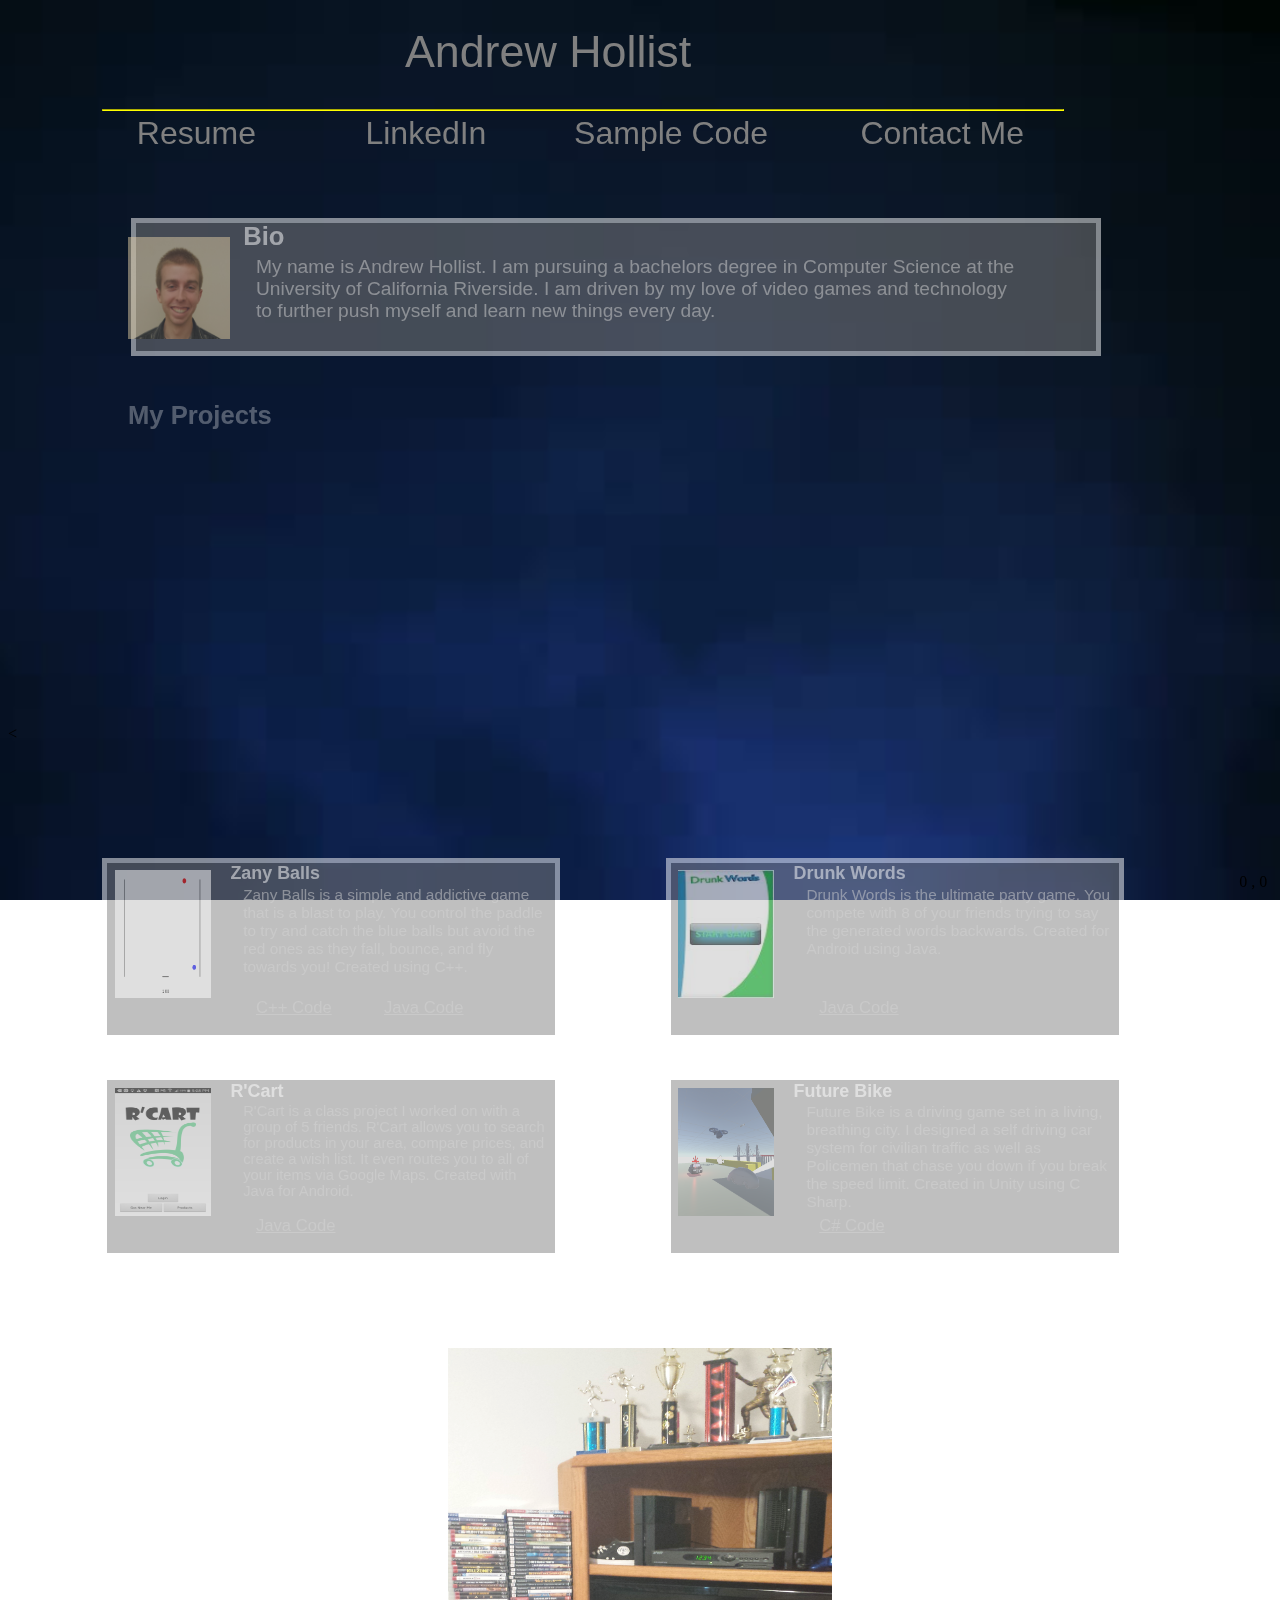
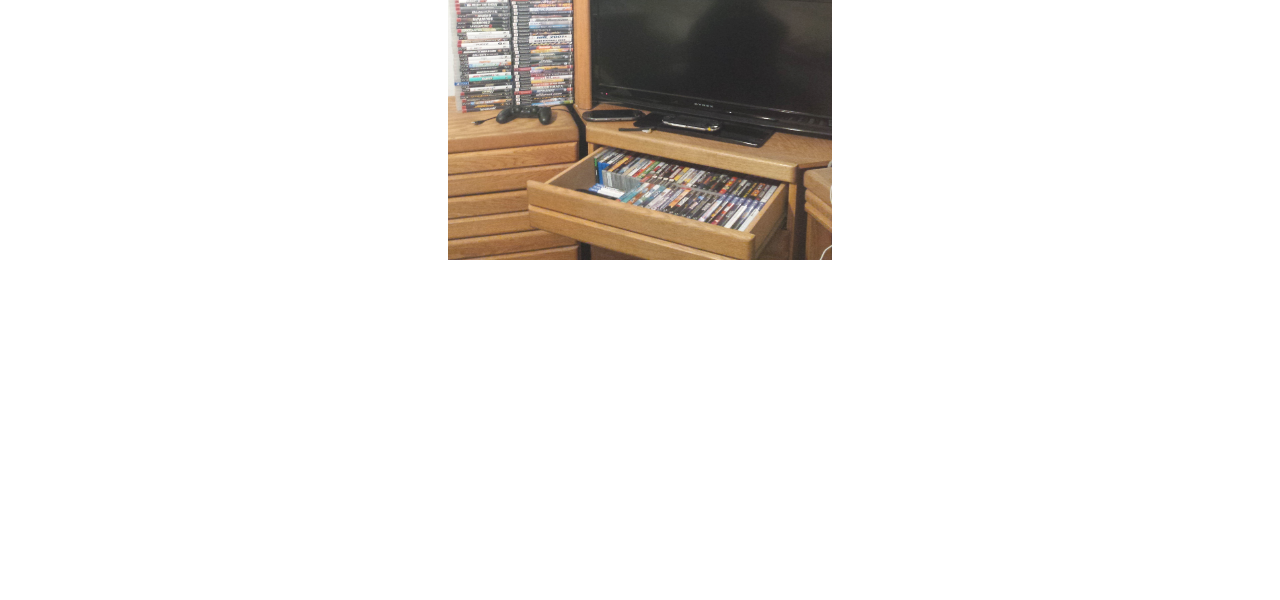
==== index.html @ cfc57844 "Added my room picture, some jquery" ====
<!DOCTYPE html>

<head>
	<link rel="stylesheet" type="text/css" href="style.css">
	 <script src="jquery-1.11.3.min.js"></script>
</head>

<body>



	<!--  onmousemove="show_coord(event)" -->
 <div class="entire-page" onmousemove="show_coord(event)">

 	<section id="backdrop" >
 		<img id="background" src="./dark_blue.jpg" >
 			
 		</img>
 	</section>
 	
 	 <section id="top_menu">
 		<a href="javascript:history.go(0)" id="my_name" onmouseenter="highlight_text(this)"
 			onmouseout="unhighlight_text(this)" >
 			Andrew Hollist
 		</a>

 		<a id="my_resume" href="https://drive.google.com/file/d/0B41MV3HUpqGsWUZGRlZicjdSTFk/view?usp=sharing"onmouseenter="highlight_text(this)"
 			onmouseout="unhighlight_text(this)" target="_blank">
 			Resume
 		</a>

 		<a id="my_linked_in" href="https://www.linkedin.com/in/andrewhollist"  onmouseenter="highlight_text(this)"
 			onmouseout="unhighlight_text(this)" target="_blank">
 			LinkedIn
 		</a>

 		<!-- href="https://drive.google.com/a/ucr.edu/folderview?id=0B41MV3HUpqGsfklpZUNkU0VNTkxsdnpucmNHNWRUYjlEd1JMdVNGT1VUeGFpa1Z6ZFlLODA&usp=sharing" -->
 		<a id="my_code" href="https://github.com/AndyHollist/CrazyBalls/blob/master/main.cpp"
 		onmouseenter="highlight_text(this)"
 			onmouseout="unhighlight_text(this)" target="_blank">
 			Sample Code
 		</a>

 		<!-- href="https://drive.google.com/a/ucr.edu/file/d/0B41MV3HUpqGsOXFuSVZuWWlKTE0/view?usp=sharing" -->
 		<a id="my_contact" 
 			href="https://docs.google.com/a/ucr.edu/document/d/14v4GXvbvLlqO7l_WNHAghk357f67ck0K3VymyyhKONc/edit?usp=sharing"
 		 	onmouseenter="highlight_text(this)"
 			onmouseout="unhighlight_text(this)" target="_blank">
 			Contact Me
 		</a>

 		<hr id="line">

 	</section >

 	<section id="bio_section">
 		<img id="andyPic" src="fancypic.jpg" onmouseenter="in_bio(this)" onmouseout="out_bio(this)"></img>

 		<h1 id="bio_title" onmouseenter="in_bio(this)" onmouseout="out_bio(this)">
 			Bio
 		</h1>
 		<p1 id="bio" onmouseenter="in_bio(this)" onmouseout="out_bio(this)">
 			My name is Andrew Hollist. I am pursuing a bachelors degree in Computer Science at the University of California Riverside. I am driven by my love of video games and technology to further push myself and learn new things every day.
 		</p1>
 		<div id = "bio_box" class="box1" onmouseenter="in_bio(this)" onmouseout="out_bio(this)">
 		</div>

 	</section>

 	<section id="projectTitle_section">
 		<h1 id="projectTitle">
 			My Projects
 		</h1>
 	</section>

 	 <section id="youtube_row1">
 		<iframe id="ball_video"  src="https://www.youtube.com/embed/1wA4vgr2now" frameborder="0" allowfullscreen></iframe>
 		<iframe id="zany_balls_video" src="https://www.youtube.com/embed/tjZFOb6BzNw" frameborder="0" allowfullscreen></iframe>
 	</section>

 	<section id="boxes_row1"  >

 		<<div id="zanyBox" onmouseenter="in_zany(this)" onmouseout="out_zany(this)">


	 	</div>

	 	 	<img id="zanyPic" src="./zanyballs1.PNG"   onmouseenter="in_zany(this)" onmouseout="out_zany(this)">
	 		</img>
	 		<h2 id="ZanyBallsTitle"  onmouseenter="in_zany(this)" onmouseout="out_zany(this)">
	 			Zany Balls
	 		</h2>
	 		<p id="zanytxt"   onmouseenter="in_zany(this)" onmouseout="out_zany(this)">
	 			Zany Balls is a simple and addictive game that is a blast to play. You control the paddle to try and
	 			catch the blue balls but avoid the red ones as they fall, bounce, and fly towards you! Created using
	 			C++.
	 		</p>

	 		<a id="zanyCode" href= "https://github.com/AndyHollist/CrazyBalls/blob/master/main.cpp"
	 		 onmouseenter="in_zany(this)" onmouseout="out_zany(this)" target="_blank">
	 			C++ Code
	 		</a>
	 		<a id="zanyBallsAndroidCode"  href = "https://github.com/AndyHollist/ZanyBalls2015Android"
	 			onmouseenter="in_zany(this)" onmouseout="out_zany(this)" target="_blank">
	 			Java Code
	 		</a>
 		

 	</section>

 	 <section>
 		<h2 id="DrunkWordsTitle" onmouseenter="in_drunk(this)" onmouseout="out_drunk(this)">
 			Drunk Words
 		</h2>
 		<p id="drunktxt" onmouseenter="in_drunk(this)" onmouseout="out_drunk(this)">
 			Drunk Words is the ultimate party game. You compete with 8 of your friends trying to say the generated
 			words backwards. Created for Android using Java.
 		</p>
 		<div id="drunkBox" onmouseenter="in_drunk(this)" onmouseout="out_drunk(this)">
 		</div>
 		<img id="drunkPic" src="./drunkwords1.JPG" onmouseenter="in_drunk(this)" onmouseout="out_drunk(this)">
 		</img>

 		<a id="drunkCode" href= "https://github.com/AndyHollist/DrunkWordsSample/blob/master/MainActivity4.java"
 		 onmouseenter="in_drunk(this)" onmouseout="out_drunk(this)" target="_blank">
 			Java Code
 		</a>

 	</section>

	<section>
 		<h2 id="RcartTitle"  onmouseenter="in_cart(this)" onmouseout="out_cart(this)">
 			R'Cart
 		</h2>
 		<p id="carttxt" onmouseenter="in_cart(this)" onmouseout="out_cart(this)">
 			R'Cart is a class project I worked on with a group of 5 friends. R'Cart allows you to search for products in your area,
 			compare prices, and create a wish list. It even routes you to all of your items via Google Maps. Created with Java for Android.
 		</p>
 		<div id="cartBox" onmouseenter="in_cart(this)" onmouseout="out_cart(this)">
 		</div>
 		<img id="cartPic" src="rcart1.png" onmouseenter="in_cart(this)" onmouseout="out_cart(this)"> 
 		</img>


 		<a id="cartCode" href= "https://github.com/mikejuyoon/RCart/blob/trunk/app/src/main/java/com/mobico/rcart/MyMap.java"
 		 onmouseenter="in_cart(this)" onmouseout="out_cart(this)" target="_blank">
 			Java Code
 		</a> 

 	</section>

 	<seciton>
 		<h2 id="BikeTitle" onmouseenter="in_bike(this)" onmouseout="out_bike(this)">
 			Future Bike
 		</h2>
 		<p id="biketxt" onmouseenter="in_bike(this)" onmouseout="out_bike(this)">
 			Future Bike is a driving game set in a living, breathing city. I designed a self driving car system
 			for civilian traffic as well as Policemen that chase you down if you break the speed limit. Created 
 			in Unity using C Sharp.
 		</p>
 		<div id="bikeBox" onmouseenter="in_bike(this)" onmouseout="out_bike(this)">
 		</div>
 		<img id="bikePic" src="FutureBike1.PNG" onmouseenter="in_bike(this)" onmouseout="out_bike(this)">
 		</img>

 		<a id="bikeCode" href="https://github.com/AndyHollist/FutureBike"
 			onmouseenter="in_bike(this)" onmouseout="out_bike(this)" target="_blank">
 			C# Code
 		</a>
 	</section>
 	

 	<section id="myRoomSec">
 		<h2 id = "myRoomTitle">My Room</h2>
 		<img id = "myRoomPic" src= "GameCollection2.jpg">
 	</section>
 	<section>
 		<div id="bottomSpace">
 		</div>
 	</section>

 	<section id="sec2">
 		<p1 id="coord">
 			0 , 0
 		</p1>

 	</section>


 </div>


 <script src="myscripts.js"></script>

</body>


</html>
---- style.css ----
#background
{
	position: fixed;
	top: 0px;
	right:0px;
	width: 110vw;
	height: 100vh;
	z-index: -5;
}

/*********************************/
#top_menu
{
	width: 100vw;
	height: 10vw;
}

#bio_section
{
	width: 100vw;
	height: 20vw;
}

#projectTitle_section
{
	width: 100vw;
	height: 6vw;
}

#youtube_row1
{
	width: 100vw;
	height: 20vw;
}

#boxes_row1
{
	width: 100vw;
	height: 40vh;
}


/***********************************/

#my_name
{
	font-size: 3.5vw;
	position:absolute;
	color:grey;
	font-family: arial;
	top: 2vw;
	right: 46vw;
	z-index:1;
	text-decoration: none;
}

#line{
	color: yellow;
	border-color: yellow;
	position:absolute;
	top:8vw;
	z-index: 1;
	width: 75vw;
	left:8vw;
	font-size: 1vw;
}

#my_resume
{
	font-size: 2.5vw;
	position:absolute;
	color:grey;
	font-family: arial;
	top: 9vw;
	right: 80vw;
	z-index:1;
	text-decoration: none;
}

#my_linked_in
{
	font-size: 2.5vw;
	position:absolute;
	color:grey;
	font-family: arial;
	top: 9vw;
	right: 62vw;
	z-index:1;
	text-decoration: none;
}

#my_code
{
	font-size: 2.5vw;
	position:absolute;
	color:grey;
	font-family: arial;
	top: 9vw;
	right: 40vw;
	z-index:1;
	text-decoration: none;
}

#my_contact
{
	font-size: 2.5vw;
	position:absolute;
	color:grey;
	font-family: arial;
	top: 9vw;
	right: 20vw;
	z-index:1;
	text-decoration: none;
}

/*-------------------------------*/

#bio_title
{
	font-size: 2vw;
	position:absolute;
	color:white;
	font-family: arial;
	top: 16vw;
	left: 19vw;
	z-index:1;
	opacity: 0.5;
}

#bio
{
	font-size: 1.5vw;
	position:absolute;
	color:lightgrey;
	font-family: arial;
	top: 20vw;
	left: 20vw;
	z-index:1;
	width:60vw;
	opacity: 0.5;
}

#andyPic
{
	z-index:1;
	width: 10vw;
	height: 19vw;
	position:absolute;
	top: 17.5vw;
	left: 9vw;
	clip:rect(1vw, 9vw, 9vw, 1vw); /*(top,right,bottom,left)*/
	opacity: 0.5;
}

#bio_box
{
	z-index: -1;
	position: absolute;
	top: 17vw;
	right: 14vw;
	background-color: grey;
	width: 75vw;
	height: 10vw;
	border: 5px solid white;
	opacity: 0.5;
}


#projectTitle
{
	font-size: 2vw;
	position:absolute;
	color:white;
	font-family: arial;
	opacity: 0.3;
	top: 30vw;
	left: 10vw;
	z-index:2;
}


/*--------------------*/
#ZanyBallsTitle
{
	font-size: 1.4vw;
	position:absolute;
	color:white;
	font-family: arial;

	z-index:2;
	opacity: 0.5;
}

#zanytxt
{
	font-size: 1.2vw;
	position:absolute;
	color:lightgrey;
	font-family: arial;

	z-index:1;
	width:24vw;
	opacity: 0.5;
}

#zanyBox
{
	z-index: -1;
	position: absolute;
	
	background-color: grey;

	width: 35vw;
	height: 13.5vw;
	border: 5px solid white;
	opacity: 0.5;
}

#zanyPic
{
	z-index:0;
	width: 7.5vw;
	height: 10vw;
	position:absolute;

	opacity: 0.5;
}

#zanyCode
{
	font-size:	1.3vw;
	position:absolute;
	color:lightgrey;
	font-family: arial;

	z-index:1;
	opacity: 0.5;
}

#zanyBallsAndroidCode
{
	
	font-size: 1.3vw;
	position:absolute;
	color:lightgrey;
	font-family: arial;

	z-index:1;
	opacity: 0.5;	
}

/*--------------------*/
#DrunkWordsTitle
{
	font-size: 1.4vw;
	position:absolute;
	color:white;
	font-family: arial;
	
	z-index:2;
	opacity: 0.5;
}

#drunkBox
{
	z-index: -1;
	position: absolute;
	background-color: grey;
	width: 35vw;
	height: 13.5vw;
	border: 5px solid white;
	opacity: 0.5;
}

#drunkPic
{
	z-index:0;
	width: 7.5vw;
	height: 10vw;
	position:absolute;
	opacity: 0.5;
}

#drunktxt
{
	font-size: 1.2vw;
	position:absolute;
	color:lightgrey;
	font-family: arial;
	z-index:1;
	width:24vw;
	opacity: 0.5;
}

#drunkCode
{
	font-size:	1.3vw;
	position:absolute;
	color:lightgrey;
	font-family: arial;
	z-index:1;
	opacity: 0.5;
}

/*--------------------*/
#RcartTitle
{
	font-size: 1.4vw;
	position:absolute;
	color:white;
	font-family: arial;
	z-index:2;
	opacity: 0.5;
}

#carttxt
{
	font-size: 1.15vw;
	position:absolute;
	color:lightgrey;
	font-family: arial;
	z-index:1;
	width:24vw;
	opacity: 0.5;
}

#cartBox
{
	z-index: -1;
	position: absolute;
	background-color: grey;
	width: 35vw;
	height: 13.5vw;
	border: 5px solid white;
	opacity: 0.5;
}

#cartPic
{
	z-index:0;
	width: 7.5vw;
	height: 10vw;
	position:absolute;
	opacity: 0.5;
}

#cartCode
{
	font-size:	1.3vw;
	position:absolute;
	color:lightgrey;
	font-family: arial;
	z-index:1;
	opacity: 0.5;
}


/*--------------------*/

#BikeTitle
{
	font-size: 1.4vw;
	position:absolute;
	color:white;
	font-family: arial;
	z-index:2;
	opacity: 0.5;
}


#biketxt
{
	font-size: 1.2vw;
	position:absolute;
	color:lightgrey;
	font-family: arial;
	z-index:1;
	width:24vw;
	opacity: 0.5;
}

#bikeBox
{
	z-index: -1;
	position: absolute;
	background-color: grey;
	width: 35vw;
	height: 13.5vw;
	border: 5px solid white;
	opacity: 0.5;
}

#bikePic
{
	z-index:0;
	width: 7.5vw;
	height: 10vw;
	position:absolute;
	opacity: 0.5;
}

#bikeCode
{
	font-size:	1.3vw;
	position:absolute;
	color:lightgrey;
	font-family: arial;
	z-index:1;
	opacity: 0.5;
}


/*------------------------------*/

#ball_video
{
	/*position:absolute;*/
	position:relative;
	top: 0vh;
	left: 9vw;
	width: 37vw;
	height: 25vw;
	z-index: 1;
}

#zany_balls_video
{
	position: relative;
	left: 10vw;
	width: 37vw;
	height: 25vw;
	z-index: 1;
}
/*-----------------------------------*/

#myRoomTitle{

	font-size: 2vw;
	position:absolute;
	color:white;
	font-family: arial;
	opacity: 0.3;
	
	left: 10vw;
	z-index:2;

}

#myRoomPic{
	z-index:0;
	width: 30vw;
	height: 40vw;
	position:absolute;
	left: 35vw;
	opacity: 0.9;
}


/*----------------------------*/
#bottomSpace
{
	z-index:-4;
	width: 100vw;
	height: 200px;
	position:absolute;
	top:2000px;
	right:0;
}

#coord
{
	position: fixed;
	bottom: 1vh;
	right: 1vw;/*centers it, viewport width 50%*/


}
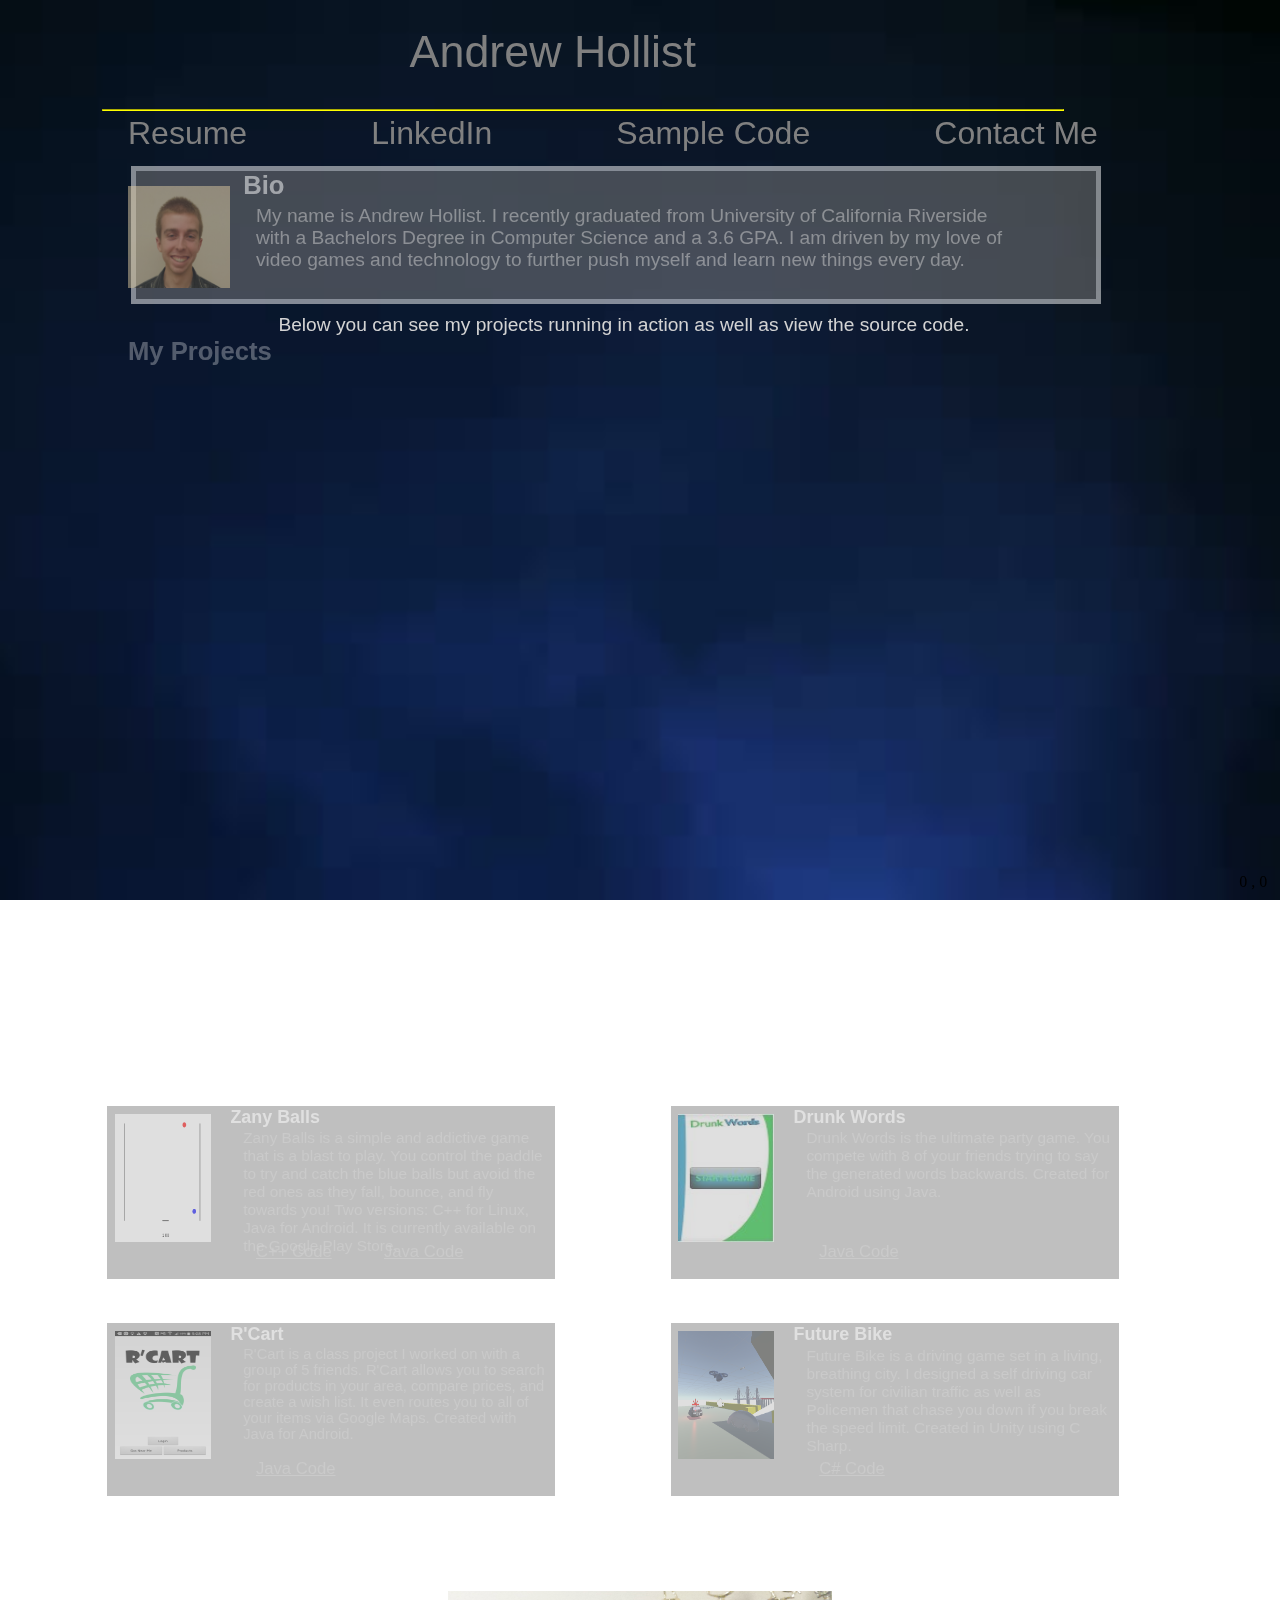
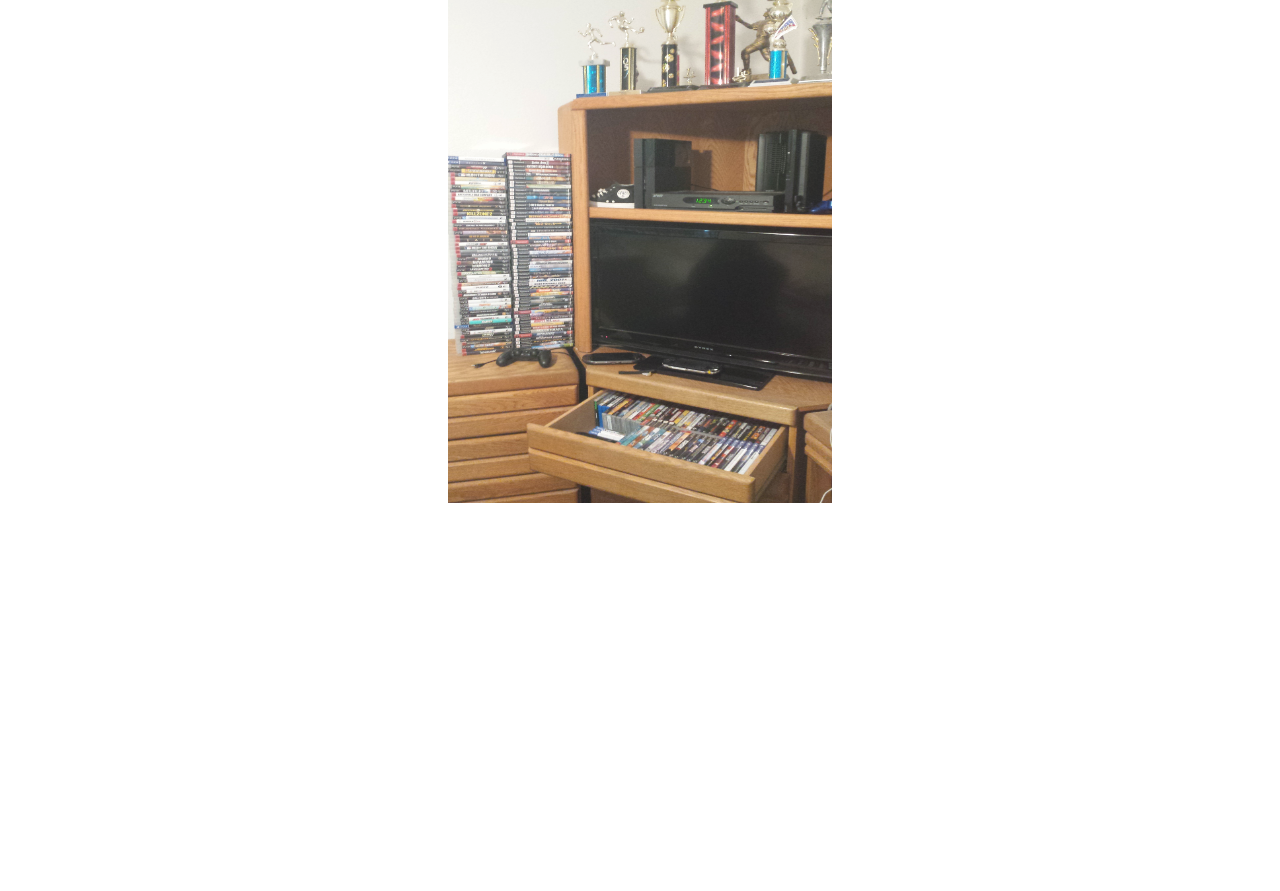
==== commit 34a70ba3: "Added 2 new Game play Videos, updated Bio" ====
--- a/index.html
+++ b/index.html
@@ -23,8 +23,8 @@
  			onmouseout="unhighlight_text(this)" >
  			Andrew Hollist
  		</a>
-
- 		<a id="my_resume" href="https://drive.google.com/file/d/0B41MV3HUpqGsWUZGRlZicjdSTFk/view?usp=sharing"onmouseenter="highlight_text(this)"
+ 		<section id="row_of_links"> 
+ 		<a id="my_resume" href="https://drive.google.com/file/d/0B41MV3HUpqGsV0VEcW9seEZzYzg/view?usp=sharing"onmouseenter="highlight_text(this)"
  			onmouseout="unhighlight_text(this)" target="_blank">
  			Resume
  		</a>
@@ -35,7 +35,7 @@
  		</a>
 
  		<!-- href="https://drive.google.com/a/ucr.edu/folderview?id=0B41MV3HUpqGsfklpZUNkU0VNTkxsdnpucmNHNWRUYjlEd1JMdVNGT1VUeGFpa1Z6ZFlLODA&usp=sharing" -->
- 		<a id="my_code" href="https://github.com/AndyHollist/CrazyBalls/blob/master/main.cpp"
+ 		<a id="my_code" href="https://github.com/AndyHollist"
  		onmouseenter="highlight_text(this)"
  			onmouseout="unhighlight_text(this)" target="_blank">
  			Sample Code
@@ -48,23 +48,31 @@
  			onmouseout="unhighlight_text(this)" target="_blank">
  			Contact Me
  		</a>
+ 		</section>
 
  		<hr id="line">
 
  	</section >
 
  	<section id="bio_section">
- 		<img id="andyPic" src="fancypic.jpg" onmouseenter="in_bio(this)" onmouseout="out_bio(this)"></img>
-
- 		<h1 id="bio_title" onmouseenter="in_bio(this)" onmouseout="out_bio(this)">
+ 		<img id="andyPic" class="bio_class" src="fancypic.jpg" onmouseenter="in_bio(this)" onmouseout="out_bio(this)"></img>
+
+ 		<h1 id="bio_title" class="bio_class" onmouseenter="in_bio(this)" onmouseout="out_bio(this)">
  			Bio
  		</h1>
- 		<p1 id="bio" onmouseenter="in_bio(this)" onmouseout="out_bio(this)">
- 			My name is Andrew Hollist. I am pursuing a bachelors degree in Computer Science at the University of California Riverside. I am driven by my love of video games and technology to further push myself and learn new things every day.
+ 		<p1 id="bio" class="bio_class" onmouseenter="in_bio(this)" onmouseout="out_bio(this)">
+ 			My name is Andrew Hollist. I recently graduated from University of California Riverside with a Bachelors Degree in Computer Science and a 3.6 GPA. I am driven by my love of video games and technology to further push myself and learn new things every day. <br>
+
+ 			  
  		</p1>
- 		<div id = "bio_box" class="box1" onmouseenter="in_bio(this)" onmouseout="out_bio(this)">
- 		</div>
-
+ 		<div id = "bio_box" class="box1 bio_class" onmouseenter="in_bio(this)" onmouseout="out_bio(this)">
+ 		</div>
+ 		<div id="bio_space"></div>
+
+ 		<section id="proj_descr_box">
+ 		<blockquote id="proj_descr">Below you can see my projects
+ 			running in action as well as view the source code.<blockquote>
+		</section>
  	</section>
 
  	<section id="projectTitle_section">
@@ -77,10 +85,15 @@
  		<iframe id="ball_video"  src="https://www.youtube.com/embed/1wA4vgr2now" frameborder="0" allowfullscreen></iframe>
  		<iframe id="zany_balls_video" src="https://www.youtube.com/embed/tjZFOb6BzNw" frameborder="0" allowfullscreen></iframe>
  	</section>
+ 	<section id= "youtube_row2">
+ 		<iframe id="zb_vid2" src="https://www.youtube.com/embed/vaGvrltwWp8" frameborder="0" allowfullscreen></iframe>
+
+ 		<iframe id="future_bike_video1" src="https://www.youtube.com/embed/X4bxeDxWusI" frameborder="0" allowfullscreen></iframe>
+ 	</section>
 
  	<section id="boxes_row1"  >
 
- 		<<div id="zanyBox" onmouseenter="in_zany(this)" onmouseout="out_zany(this)">
+ 		<div id="zanyBox" onmouseenter="in_zany(this)" onmouseout="out_zany(this)">
 
 
 	 	</div>
@@ -92,8 +105,9 @@
 	 		</h2>
 	 		<p id="zanytxt"   onmouseenter="in_zany(this)" onmouseout="out_zany(this)">
 	 			Zany Balls is a simple and addictive game that is a blast to play. You control the paddle to try and
-	 			catch the blue balls but avoid the red ones as they fall, bounce, and fly towards you! Created using
-	 			C++.
+	 			catch the blue balls but avoid the red ones as they fall, bounce, and fly towards you! Two 
+	 			versions: C++ for Linux, Java for Android. It is currently available on the
+	 			 Google Play Store.
 	 		</p>
 
 	 		<a id="zanyCode" href= "https://github.com/AndyHollist/CrazyBalls/blob/master/main.cpp"
--- a/style.css
+++ b/style.css
@@ -14,8 +14,16 @@
 /*********************************/
 #top_menu
 {
-	width: 100vw;
-	height: 10vw;
+
+	width: 100vw;
+	height: 10vw;
+}
+
+#row_of_links
+{
+	position: absolute;
+	left:10vw;
+	top:9vw;
 }
 
 #bio_section
@@ -30,11 +38,6 @@
 	height: 6vw;
 }
 
-#youtube_row1
-{
-	width: 100vw;
-	height: 20vw;
-}
 
 #boxes_row1
 {
@@ -52,9 +55,10 @@
 	color:grey;
 	font-family: arial;
 	top: 2vw;
-	right: 46vw;
+	left: 32vw;
 	z-index:1;
 	text-decoration: none;
+	/*width: 100vw;*/
 }
 
 #line{
@@ -66,16 +70,17 @@
 	width: 75vw;
 	left:8vw;
 	font-size: 1vw;
+	
 }
 
 #my_resume
 {
 	font-size: 2.5vw;
-	position:absolute;
+	
 	color:grey;
 	font-family: arial;
-	top: 9vw;
-	right: 80vw;
+	
+	padding-left: 0vw;
 	z-index:1;
 	text-decoration: none;
 }
@@ -83,11 +88,10 @@
 #my_linked_in
 {
 	font-size: 2.5vw;
-	position:absolute;
+	
 	color:grey;
 	font-family: arial;
-	top: 9vw;
-	right: 62vw;
+	padding-left: 9vw;
 	z-index:1;
 	text-decoration: none;
 }
@@ -95,11 +99,10 @@
 #my_code
 {
 	font-size: 2.5vw;
-	position:absolute;
+	
 	color:grey;
 	font-family: arial;
-	top: 9vw;
-	right: 40vw;
+	padding-left: 9vw;
 	z-index:1;
 	text-decoration: none;
 }
@@ -107,36 +110,45 @@
 #my_contact
 {
 	font-size: 2.5vw;
-	position:absolute;
+	
 	color:grey;
 	font-family: arial;
-	top: 9vw;
-	right: 20vw;
+	padding-left: 9vw;
+
 	z-index:1;
 	text-decoration: none;
 }
 
 /*-------------------------------*/
 
+#bio_space{
+	z-index: 1;
+	position: absolute;
+	top: 14vw;
+	right: 14vw;
+	width: 75vw;
+	height: 10vw;
+}
+
 #bio_title
 {
 	font-size: 2vw;
 	position:absolute;
 	color:white;
 	font-family: arial;
+	top: 12vw;
+	left: 19vw;
+	z-index:1;
+	opacity: 0.5;
+}
+
+#bio
+{
+	font-size: 1.5vw;
+	position:absolute;
+	color:lightgrey;
+	font-family: arial;
 	top: 16vw;
-	left: 19vw;
-	z-index:1;
-	opacity: 0.5;
-}
-
-#bio
-{
-	font-size: 1.5vw;
-	position:absolute;
-	color:lightgrey;
-	font-family: arial;
-	top: 20vw;
 	left: 20vw;
 	z-index:1;
 	width:60vw;
@@ -149,7 +161,7 @@
 	width: 10vw;
 	height: 19vw;
 	position:absolute;
-	top: 17.5vw;
+	top: 13.5vw;
 	left: 9vw;
 	clip:rect(1vw, 9vw, 9vw, 1vw); /*(top,right,bottom,left)*/
 	opacity: 0.5;
@@ -159,7 +171,7 @@
 {
 	z-index: -1;
 	position: absolute;
-	top: 17vw;
+	top: 13vw;
 	right: 14vw;
 	background-color: grey;
 	width: 75vw;
@@ -168,6 +180,19 @@
 	opacity: 0.5;
 }
 
+#proj_descr_box
+{
+	position: absolute;
+	top: 23vw;
+}
+
+#proj_descr
+{
+	padding-left: 18vw;
+	font-size: 1.5vw;
+	color:lightgrey;
+	font-family: arial;
+}
 
 #projectTitle
 {
@@ -176,7 +201,7 @@
 	color:white;
 	font-family: arial;
 	opacity: 0.3;
-	top: 30vw;
+	top: 25vw;
 	left: 10vw;
 	z-index:2;
 }
@@ -414,13 +439,27 @@
 
 
 /*------------------------------*/
+#youtube_row1
+{
+	position: absolute;
+	top: 30vw;
+	width: 100vw;
+	height: 20vw;
+	left: 10vw;
+}
+
+#youtube_row2
+{
+	position: absolute;
+	top: 57vw;
+	width: 100vw;
+	height: 20vw;
+	left: 10vw;
+}
+
 
 #ball_video
 {
-	/*position:absolute;*/
-	position:relative;
-	top: 0vh;
-	left: 9vw;
 	width: 37vw;
 	height: 25vw;
 	z-index: 1;
@@ -428,12 +467,28 @@
 
 #zany_balls_video
 {
-	position: relative;
-	left: 10vw;
 	width: 37vw;
 	height: 25vw;
 	z-index: 1;
-}
+	padding-left: 1vw;
+}
+
+#future_bike_video1
+{
+	width: 37vw;
+	height: 25vw;
+	z-index: 1;
+	padding-left: 1vw;
+}
+
+#zb_vid2
+{
+	width: 37vw;
+	height: 25vw;
+	z-index: 1;
+
+}
+
 /*-----------------------------------*/
 
 #myRoomTitle{
@@ -466,7 +521,6 @@
 	width: 100vw;
 	height: 200px;
 	position:absolute;
-	top:2000px;
 	right:0;
 }
 
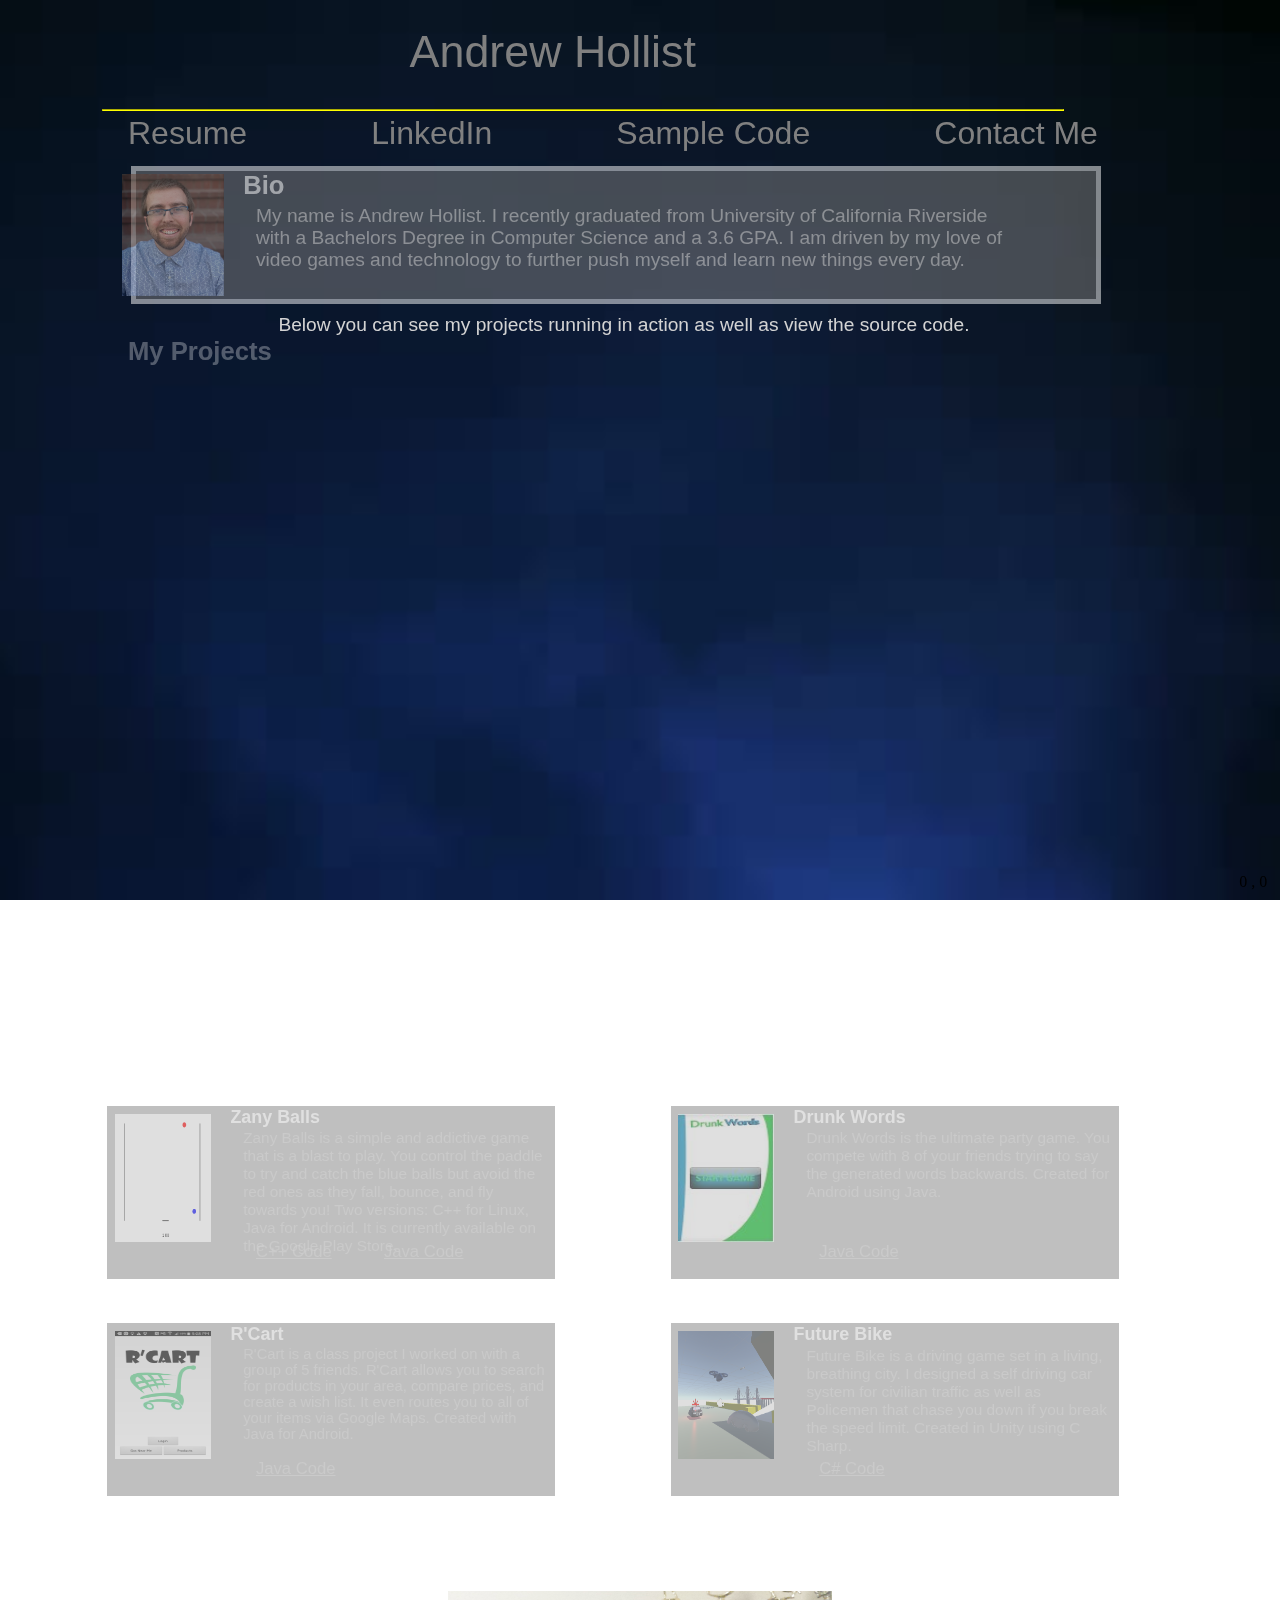
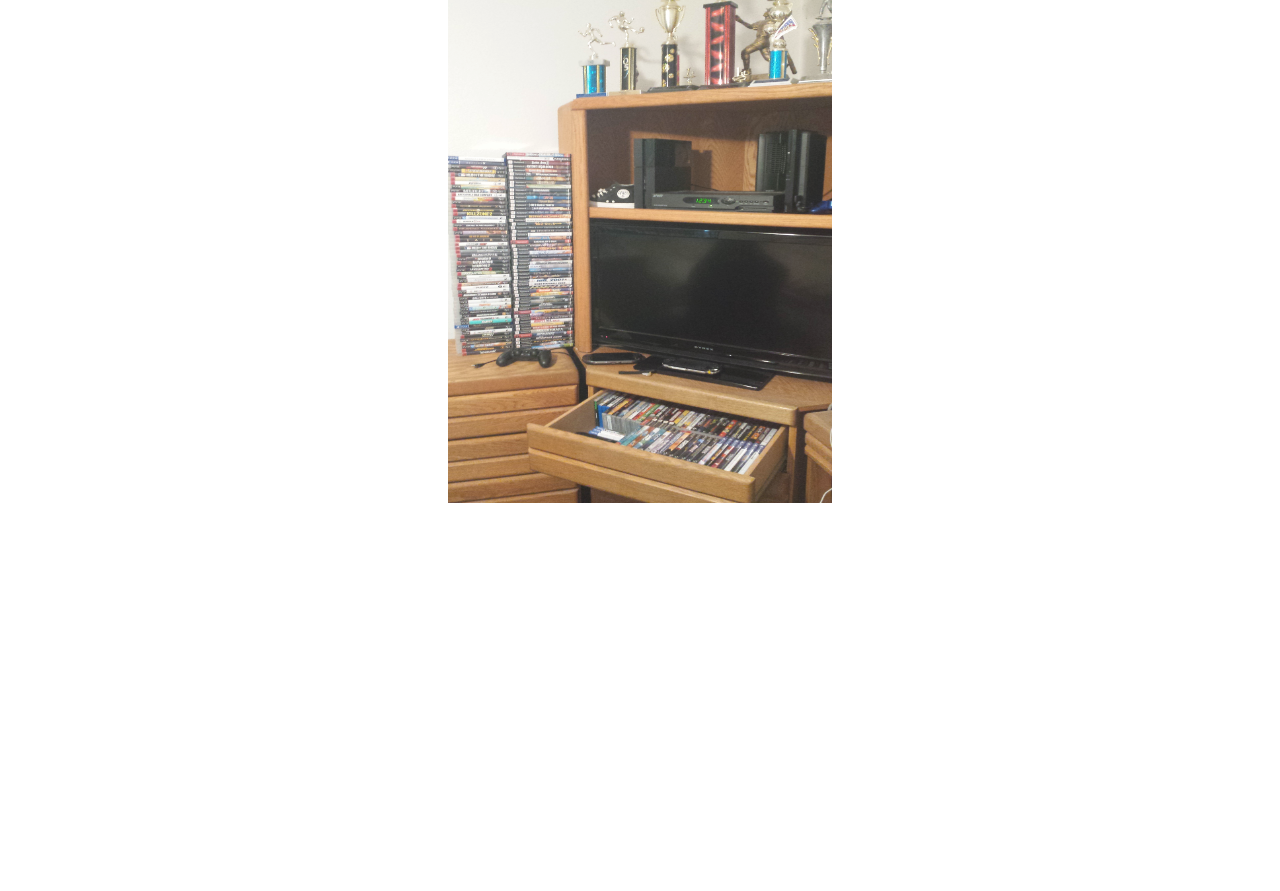
==== commit 4d8d19ae: "ChangeProfilePic" ====
--- a/index.html
+++ b/index.html
@@ -24,7 +24,12 @@
  			Andrew Hollist
  		</a>
  		<section id="row_of_links"> 
- 		<a id="my_resume" href="https://drive.google.com/file/d/0B41MV3HUpqGsV0VEcW9seEZzYzg/view?usp=sharing"onmouseenter="highlight_text(this)"
+ 		<!--<a id="my_resume" href="https://drive.google.com/file/d/0B5WCXGLGid3GN0NWNjZnRGZVR1k/view?usp=sharing"onmouseenter="highlight_text(this)"
+ 			onmouseout="unhighlight_text(this)" target="_blank">
+ 			Resume
+ 		</a>-->
+
+ 		<a id="my_resume" href="https://drive.google.com/file/d/13C8j5XT32kaGsiaUainC471eVsTF35mC/view?usp=sharing"onmouseenter="highlight_text(this)"
  			onmouseout="unhighlight_text(this)" target="_blank">
  			Resume
  		</a>
@@ -55,7 +60,7 @@
  	</section >
 
  	<section id="bio_section">
- 		<img id="andyPic" class="bio_class" src="fancypic.jpg" onmouseenter="in_bio(this)" onmouseout="out_bio(this)"></img>
+ 		<img id="andyPic" class="bio_class" src="fancy4.jpg" onmouseenter="in_bio(this)" onmouseout="out_bio(this)"></img>
 
  		<h1 id="bio_title" class="bio_class" onmouseenter="in_bio(this)" onmouseout="out_bio(this)">
  			Bio
--- a/style.css
+++ b/style.css
@@ -158,12 +158,12 @@
 #andyPic
 {
 	z-index:1;
-	width: 10vw;
-	height: 19vw;
-	position:absolute;
-	top: 13.5vw;
-	left: 9vw;
-	clip:rect(1vw, 9vw, 9vw, 1vw); /*(top,right,bottom,left)*/
+	width: 8vw;
+	height: 9.5vw;
+	position:absolute;
+	top: 13.6vw;
+	left: 9.5vw;
+	/* Used for FancyPic */ /*clip:rect(1vw, 9vw, 9vw, 1vw); *//*(top,right,bottom,left)*/
 	opacity: 0.5;
 }
 
